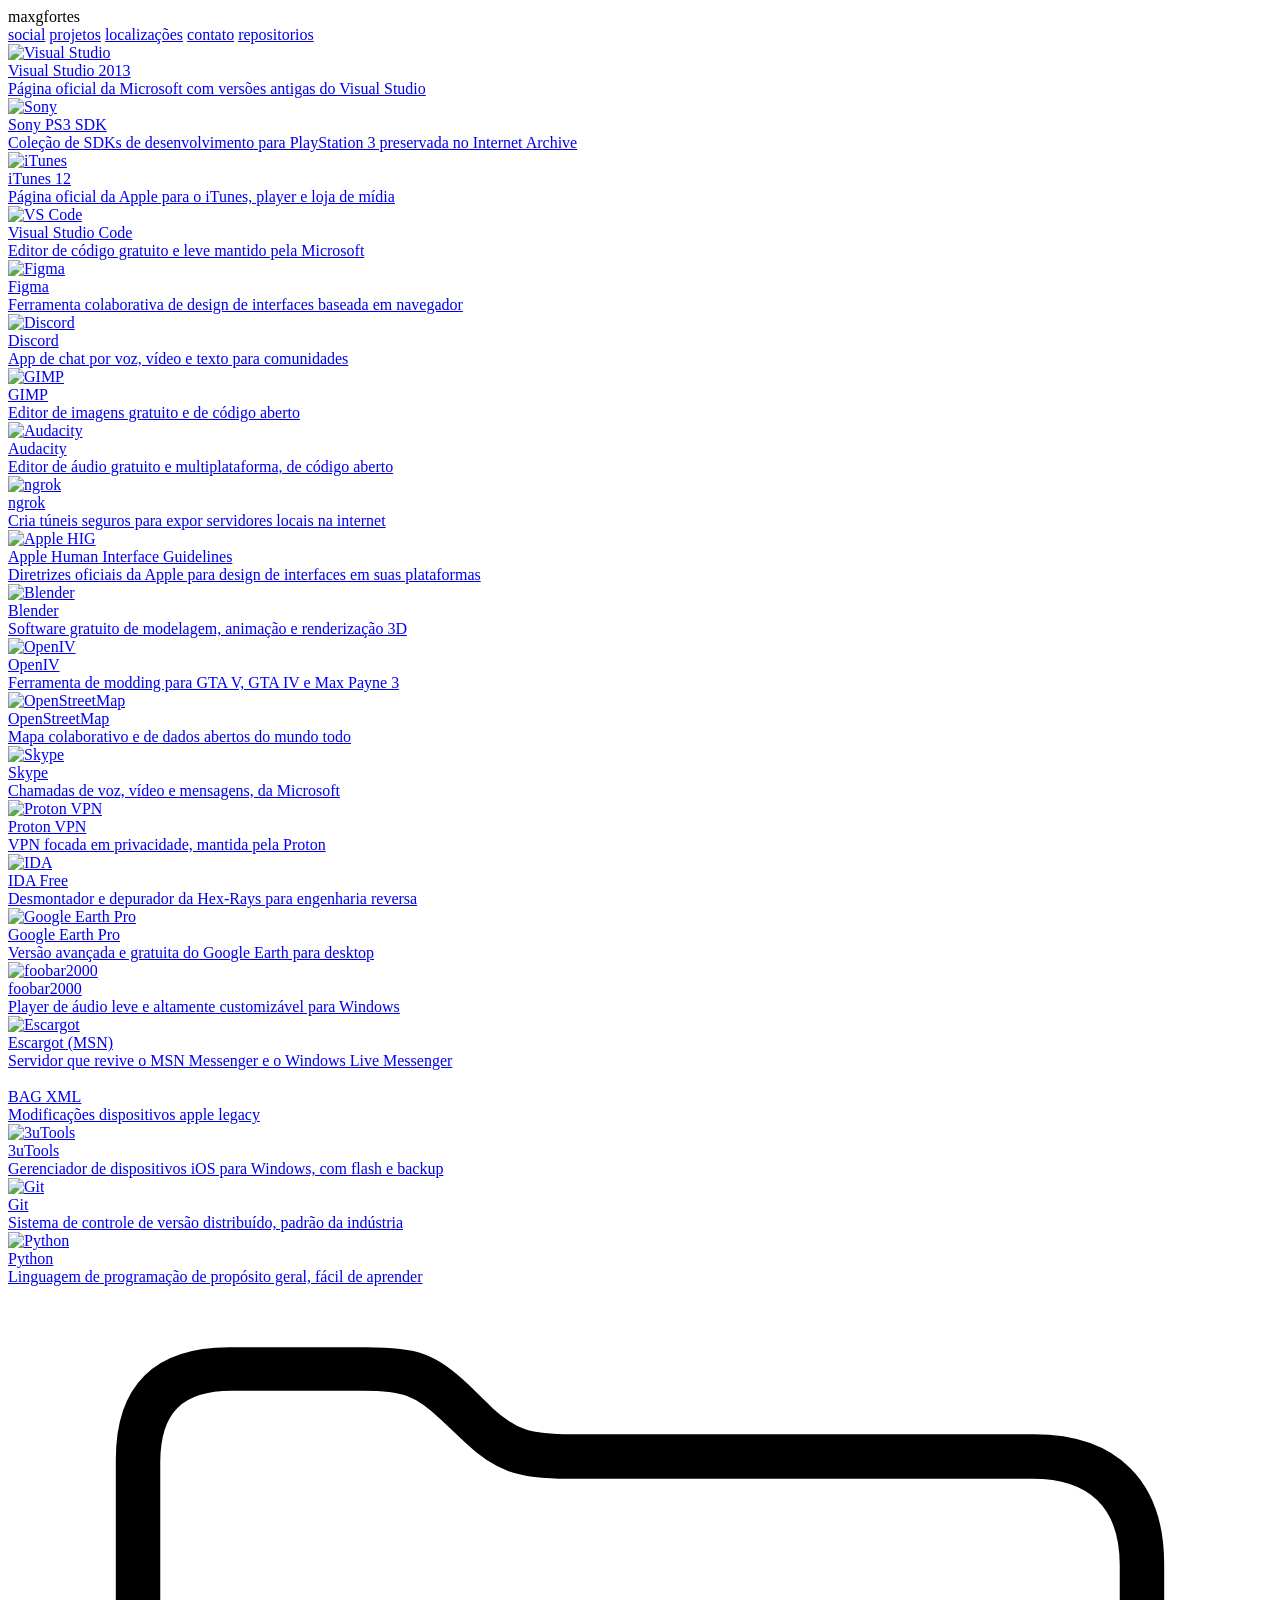
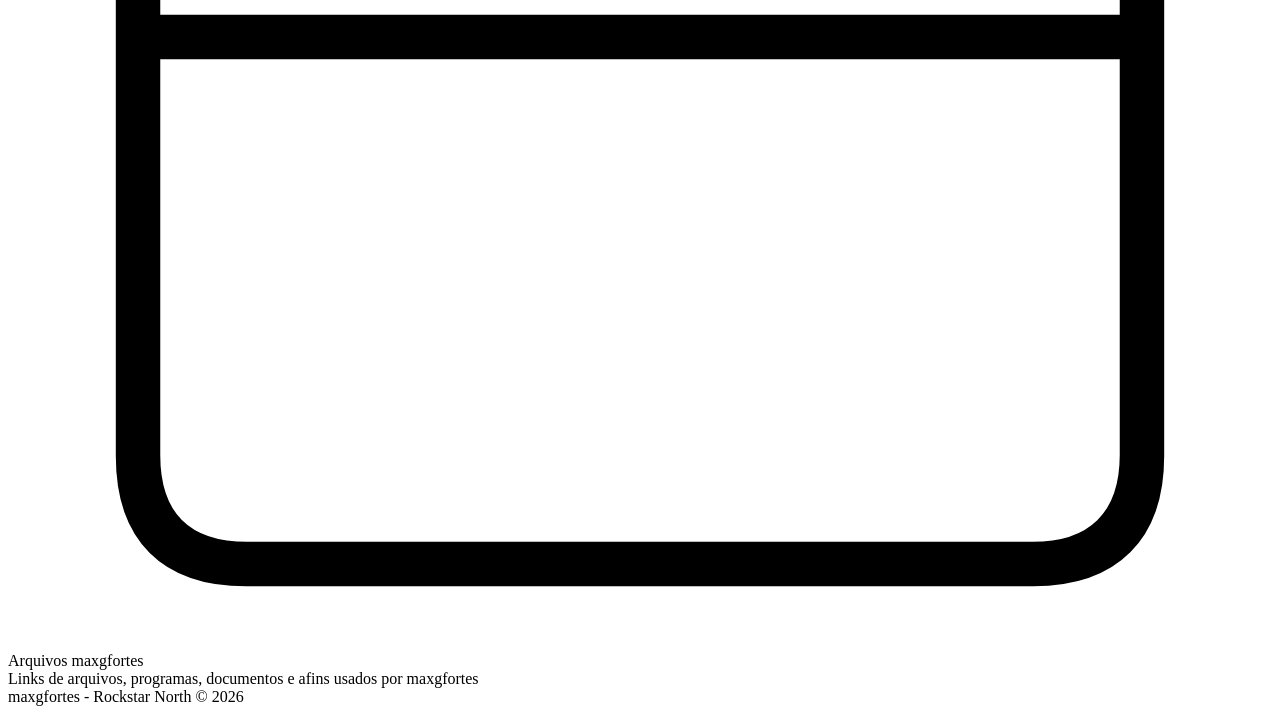
==== repo.html @ 43aa7b1a "Add files via upload" ====
<!doctype html>
<html lang="en">
  <head>
    <meta charset="utf-8" />
    <meta name="viewport" content="width=device-width, initial-scale=1" />
    <title>maxgfortes - repo</title>
    <link rel="icon" href="./public/img/icon.png" />
    <link rel="stylesheet" href="./src/projects/repo/css/style.css" />
  </head>
  <body>
    
    <div class="navbar">
        <div class="navbox left">
            <div class="logo">maxgfortes</div>
            <div class="logo-sub"></div>
        </div>
        <div class="navbox rigth">
            <div class="nav-links">
                <a href="/social.html">social</a>
                <a href="/projects.html">projetos</a>
                <a href="locations.html">localizações</a>
                <a href="/contact.html">contato</a>
                <a href="/repo.html">repositorios</a>
            </div>
        </div>
    </div>
    <main class="main">
    <div class="main-scroll">
        <div class="repo-grid">
            <a href="https://visualstudio.microsoft.com/vs/older-downloads/" target="_blank" rel="noopener">
                <div class="item-left">
                    <div class="repo-icon"><img src="https://encrypted-tbn0.gstatic.com/images?q=tbn:ANd9GcQT6_ukNGc6mFa9jQywK97vuQF76eLLN9j2a89fQEKq-HjA5CRuTFGxHcs&s=10" alt="Visual Studio"></div>
                </div>
                <div class="item-rigth">
                    <div class="repo-title">Visual Studio 2013</div>
                    <div class="repo-sub">Página oficial da Microsoft com versões antigas do Visual Studio</div>
                </div>
            </a>
            <a href="https://archive.org/details/ps3_sdks" target="_blank" rel="noopener">
                <div class="item-left">
                    <div class="repo-icon"><img src="https://cdn-icons-png.flaticon.com/512/5969/5969287.png" alt="Sony"></div>
                </div>
                <div class="item-rigth">
                    <div class="repo-title">Sony PS3 SDK</div>
                    <div class="repo-sub">Coleção de SDKs de desenvolvimento para PlayStation 3 preservada no Internet Archive</div>
                </div>
            </a>
            <a href="https://www.apple.com/itunes/" target="_blank" rel="noopener">
                <div class="item-left">
                    <div class="repo-icon"><img src="https://cdn.jim-nielsen.com/ios/512/itunes-store-2017-09-26.png?rf=1024" alt="iTunes"></div>
                </div>
                <div class="item-rigth">
                    <div class="repo-title">iTunes 12</div>
                    <div class="repo-sub">Página oficial da Apple para o iTunes, player e loja de mídia</div>
                </div>
            </a>
            <a href="https://code.visualstudio.com/" target="_blank" rel="noopener">
                <div class="item-left">
                    <div class="repo-icon"><img src="https://code.visualstudio.com/opengraphimg/opengraph-blog.png" alt="VS Code"></div>
                </div>
                <div class="item-rigth">
                    <div class="repo-title">Visual Studio Code</div>
                    <div class="repo-sub">Editor de código gratuito e leve mantido pela Microsoft</div>
                </div>
            </a>
            <a href="https://www.figma.com/" target="_blank" rel="noopener">
                <div class="item-left">
                    <div class="repo-icon"><img src="https://encrypted-tbn0.gstatic.com/images?q=tbn:ANd9GcSiIOvd_vqMply_hBJcCkobPmacvFCxgEvp5imye8NccQ&s" alt="Figma"></div>
                </div>
                <div class="item-rigth">
                    <div class="repo-title">Figma</div>
                    <div class="repo-sub">Ferramenta colaborativa de design de interfaces baseada em navegador</div>
                </div>
            </a>
            <a href="https://discord.com/download" target="_blank" rel="noopener">
                <div class="item-left">
                    <div class="repo-icon"><img src="https://pngimg.com/uploads/discord/small/discord_PNG8.png" alt="Discord"></div>
                </div>
                <div class="item-rigth">
                    <div class="repo-title">Discord</div>
                    <div class="repo-sub">App de chat por voz, vídeo e texto para comunidades</div>
                </div>
            </a>
            <a href="https://www.gimp.org/downloads/" target="_blank" rel="noopener">
                <div class="item-left">
                    <div class="repo-icon"><img src="https://i.postimg.cc/2yDZ4sMF/gimp.png" alt="GIMP"></div>
                </div>
                <div class="item-rigth">
                    <div class="repo-title">GIMP</div>
                    <div class="repo-sub">Editor de imagens gratuito e de código aberto</div>
                </div>
            </a>
            <a href="https://www.audacityteam.org/download/" target="_blank" rel="noopener">
                <div class="item-left">
                    <div class="repo-icon"><img src="https://i.postimg.cc/QM7C06pv/Apple-Music.png" alt="Audacity"></div>
                </div>
                <div class="item-rigth">
                    <div class="repo-title">Audacity</div>
                    <div class="repo-sub">Editor de áudio gratuito e multiplataforma, de código aberto</div>
                </div>
            </a>
            <a href="https://ngrok.com/download" target="_blank" rel="noopener">
                <div class="item-left">
                    <div class="repo-icon"><img src="https://media.licdn.com/dms/image/v2/D560BAQFRihnu1lD3Ig/company-logo_200_200/B56ZwAC1RxK4AM-/0/1769527268758/ngrok_logo?e=2147483647&v=beta&t=25AGGwXPB2LSDye996i4aK0y62ChYygMJGZKpHQfkz4" alt="ngrok"></div>
                </div>
                <div class="item-rigth">
                    <div class="repo-title">ngrok</div>
                    <div class="repo-sub">Cria túneis seguros para expor servidores locais na internet</div>
                </div>
            </a>
            <a href="https://developer.apple.com/design/human-interface-guidelines" target="_blank" rel="noopener">
                <div class="item-left">
                    <div class="repo-icon"><img src="https://cdn-icons-png.flaticon.com/512/5969/5969046.png" alt="Apple HIG"></div>
                </div>
                <div class="item-rigth">
                    <div class="repo-title">Apple Human Interface Guidelines</div>
                    <div class="repo-sub">Diretrizes oficiais da Apple para design de interfaces em suas plataformas</div>
                </div>
            </a>
            <a href="https://www.blender.org/download/" target="_blank" rel="noopener">
                <div class="item-left">
                    <div class="repo-icon"><img src="https://i.pinimg.com/564x/4e/a2/b1/4ea2b13af6f74daf5ca2503c457a2321.jpg" alt="Blender"></div>
                </div>
                <div class="item-rigth">
                    <div class="repo-title">Blender</div>
                    <div class="repo-sub">Software gratuito de modelagem, animação e renderização 3D</div>
                </div>
            </a>
            <a href="https://openiv.com/" target="_blank" rel="noopener">
                <div class="item-left">
                    <div class="repo-icon"><img src="https://staticdelivery.nexusmods.com/mods/253/images/thumbnails/4/4-1710609810-1866334141.png" alt="OpenIV"></div>
                </div>
                <div class="item-rigth">
                    <div class="repo-title">OpenIV</div>
                    <div class="repo-sub">Ferramenta de modding para GTA V, GTA IV e Max Payne 3</div>
                </div>
            </a>
            <a href="https://www.openstreetmap.org/" target="_blank" rel="noopener">
                <div class="item-left">
                    <div class="repo-icon"><img src="https://encrypted-tbn0.gstatic.com/images?q=tbn:ANd9GcQlqJD4AB2zbvcxIrKDbwpRSDX7sVRSfT0aD8mVWppJY4sYKS1PYmYX93dw&s=10" alt="OpenStreetMap"></div>
                </div>
                <div class="item-rigth">
                    <div class="repo-title">OpenStreetMap</div>
                    <div class="repo-sub">Mapa colaborativo e de dados abertos do mundo todo</div>
                </div>
            </a>
            <a href="https://www.skype.com/en/get-skype/" target="_blank" rel="noopener">
                <div class="item-left">
                    <div class="repo-icon"><img src="https://encrypted-tbn0.gstatic.com/images?q=tbn:ANd9GcTnyvc0b8vIwwry5glOwrFBrsp1dIzc9H3KHGebQteAWA&s=10https://logo.clearbit.com/skype.com" alt="Skype"></div>
                </div>
                <div class="item-rigth">
                    <div class="repo-title">Skype</div>
                    <div class="repo-sub">Chamadas de voz, vídeo e mensagens, da Microsoft</div>
                </div>
            </a>
            <a href="https://protonvpn.com/download" target="_blank" rel="noopener">
                <div class="item-left">
                    <div class="repo-icon"><img src="https://m.media-amazon.com/images/I/51gvJaXQh4L.png" alt="Proton VPN"></div>
                </div>
                <div class="item-rigth">
                    <div class="repo-title">Proton VPN</div>
                    <div class="repo-sub">VPN focada em privacidade, mantida pela Proton</div>
                </div>
            </a>
            <a href="https://hex-rays.com/ida-free/" target="_blank" rel="noopener">
                <div class="item-left">
                    <div class="repo-icon"><img src="https://encrypted-tbn0.gstatic.com/images?q=tbn:ANd9GcSRjvwjUgxIOItUyQFUUGNon_OT63IJmo6XgA8TzA3tpg&s=10" alt="IDA"></div>
                </div>
                <div class="item-rigth">
                    <div class="repo-title">IDA Free</div>
                    <div class="repo-sub">Desmontador e depurador da Hex-Rays para engenharia reversa</div>
                </div>
            </a>
            <a href="https://www.google.com/earth/versions/#earth-pro" target="_blank" rel="noopener">
                <div class="item-left">
                    <div class="repo-icon"><img src="https://i.postimg.cc/6Qxt5Bvb/Displaperture.png" alt="Google Earth Pro"></div>
                </div>
                <div class="item-rigth">
                    <div class="repo-title">Google Earth Pro</div>
                    <div class="repo-sub">Versão avançada e gratuita do Google Earth para desktop</div>
                </div>
            </a>
            <a href="https://www.foobar2000.org/download" target="_blank" rel="noopener">
                <div class="item-left">
                    <div class="repo-icon"><img src="https://i.postimg.cc/JnBN3cnx/Foobar.png" alt="foobar2000"></div>
                </div>
                <div class="item-rigth">
                    <div class="repo-title">foobar2000</div>
                    <div class="repo-sub">Player de áudio leve e altamente customizável para Windows</div>
                </div>
            </a>
            <a href="https://escargot.chat/" target="_blank" rel="noopener">
                <div class="item-left">
                    <div class="repo-icon"><img src="https://images.seeklogo.com/logo-png/15/1/msn-messenger-logo-png_seeklogo-158006.png" alt="Escargot"></div>
                </div>
                <div class="item-rigth">
                    <div class="repo-title">Escargot (MSN)</div>
                    <div class="repo-sub">Servidor que revive o MSN Messenger e o Windows Live Messenger</div>
                </div>
            </a>
            <a href="https://bag-xml.com/" target="_blank" rel="noopener">
                <div class="item-left">
                    <div class="repo-icon"><img src="https://upload.wikimedia.org/wikipedia/commons/4/4c/IOS_6_Logo_2012_Original.png?utm_source=commons.wikimedia.org&utm_campaign=index&utm_content=original" alt=""></div>
                </div>
                <div class="item-rigth">
                    <div class="repo-title">BAG XML</div>
                    <div class="repo-sub">Modificações dispositivos apple legacy</div>
                </div>
            </a>
            <a href="https://www.3u.com/" target="_blank" rel="noopener">
                <div class="item-left">
                    <div class="repo-icon"><img src="https://media.licdn.com/dms/image/v2/C4E0BAQE-Qg5INckekA/company-logo_200_200/company-logo_200_200/0/1631325906176?e=2147483647&v=beta&t=lDbkJdAlV68iNCadTBXZdvyKgOuu-SnKH01ckqdui-Q" alt="3uTools"></div>
                </div>
                <div class="item-rigth">
                    <div class="repo-title">3uTools</div>
                    <div class="repo-sub">Gerenciador de dispositivos iOS para Windows, com flash e backup</div>
                </div>
            </a>
            <a href="https://git-scm.com/downloads" target="_blank" rel="noopener">
                <div class="item-left">
                    <div class="repo-icon"><img src="https://cdn-icons-png.flaticon.com/512/5968/5968866.png" alt="Git"></div>
                </div>
                <div class="item-rigth">
                    <div class="repo-title">Git</div>
                    <div class="repo-sub">Sistema de controle de versão distribuído, padrão da indústria</div>
                </div>
            </a>
            <a href="https://www.python.org/downloads/" target="_blank" rel="noopener">
                <div class="item-left">
                    <div class="repo-icon"><img src="https://encrypted-tbn0.gstatic.com/images?q=tbn:ANd9GcRCbcEtaliVWsTqndwvtiAsVHnbenQhiC8GYovQE1PgnNi8uzxH90LI6JI&s=10" alt="Python"></div>
                </div>
                <div class="item-rigth">
                    <div class="repo-title">Python</div>
                    <div class="repo-sub">Linguagem de programação de propósito geral, fácil de aprender</div>
                </div>
            </a>
        </div>
    </div>
    <div class="about-area">
        <div class="about-box">
            <div class="about-icon">
                <svg viewBox="0 0 58.373046875 44.408203125" xmlns="http://www.w3.org/2000/svg">
                    <g fill-rule="nonzero" transform="scale(1,-1) translate(0,-44.408203125)">
                        <path fill="black" stroke="black" fill-opacity="1" stroke-width="1" d="M 11.0,3.330078125 L 47.3515625,3.330078125 C 50.9609375,3.330078125 52.89453125,5.28515625 52.89453125,8.8515625 L 52.89453125,31.560546875 C 52.89453125,35.10546875 50.9609375,37.060546875 47.373046875,37.060546875 L 26.017578125,37.060546875 C 24.041015625,37.060546875 23.224609375,37.296875 22.0,38.435546875 L 20.92578125,39.48828125 C 19.529296875,40.841796875 18.77734375,41.078125 16.564453125,41.078125 L 10.205078125,41.078125 C 7.025390625,41.078125 5.478515625,39.53125 5.478515625,36.39453125 L 5.478515625,8.8515625 C 5.478515625,5.2421875 7.390625,3.330078125 11.0,3.330078125 Z M 6.53125,36.265625 C 6.53125,38.84375 7.77734375,40.068359375 10.333984375,40.068359375 L 16.4140625,40.068359375 C 18.283203125,40.068359375 19.056640625,39.83203125 20.345703125,38.5859375 L 21.44140625,37.5546875 C 22.6875,36.3515625 23.6328125,36.0078125 25.8671875,36.0078125 L 47.30859375,36.0078125 C 50.1875,36.0078125 51.841796875,34.482421875 51.841796875,31.49609375 L 51.841796875,28.724609375 L 6.53125,28.724609375 Z M 11.04296875,4.3828125 C 8.078125,4.3828125 6.53125,5.9296875 6.53125,8.89453125 L 6.53125,27.671875 L 51.841796875,27.671875 L 51.841796875,8.89453125 C 51.841796875,5.9296875 50.1875,4.3828125 47.30859375,4.3828125 Z"/>
                    </g>
                </svg>
            </div>
            <div class="about-bottom">
                <div class="about-title">Arquivos maxgfortes</div>
                <div class="about-sub">Links de arquivos, programas, documentos e afins usados por maxgfortes</div>
            </div>
        </div>
    </div>
    </main>
    <footer>
      maxgfortes  -  Rockstar North &copy; 2026
    </footer>
  </body>
</html>
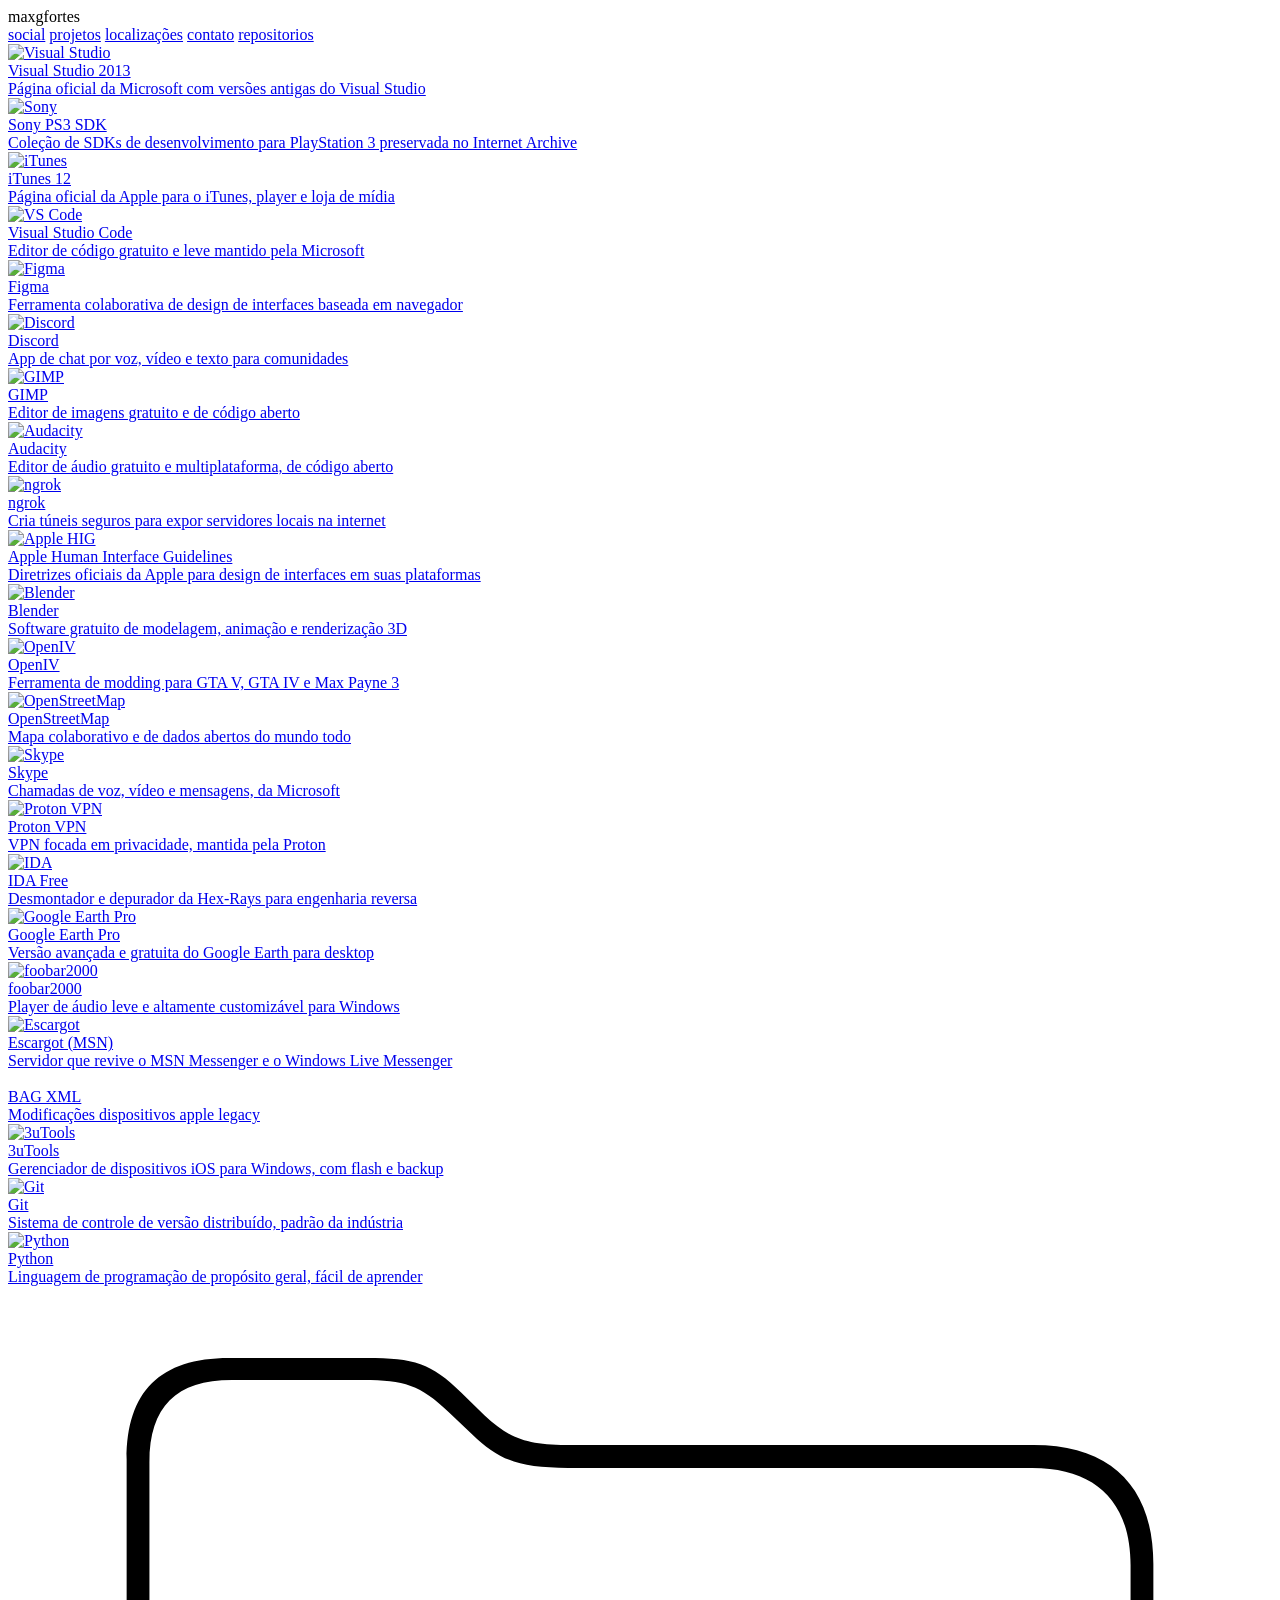
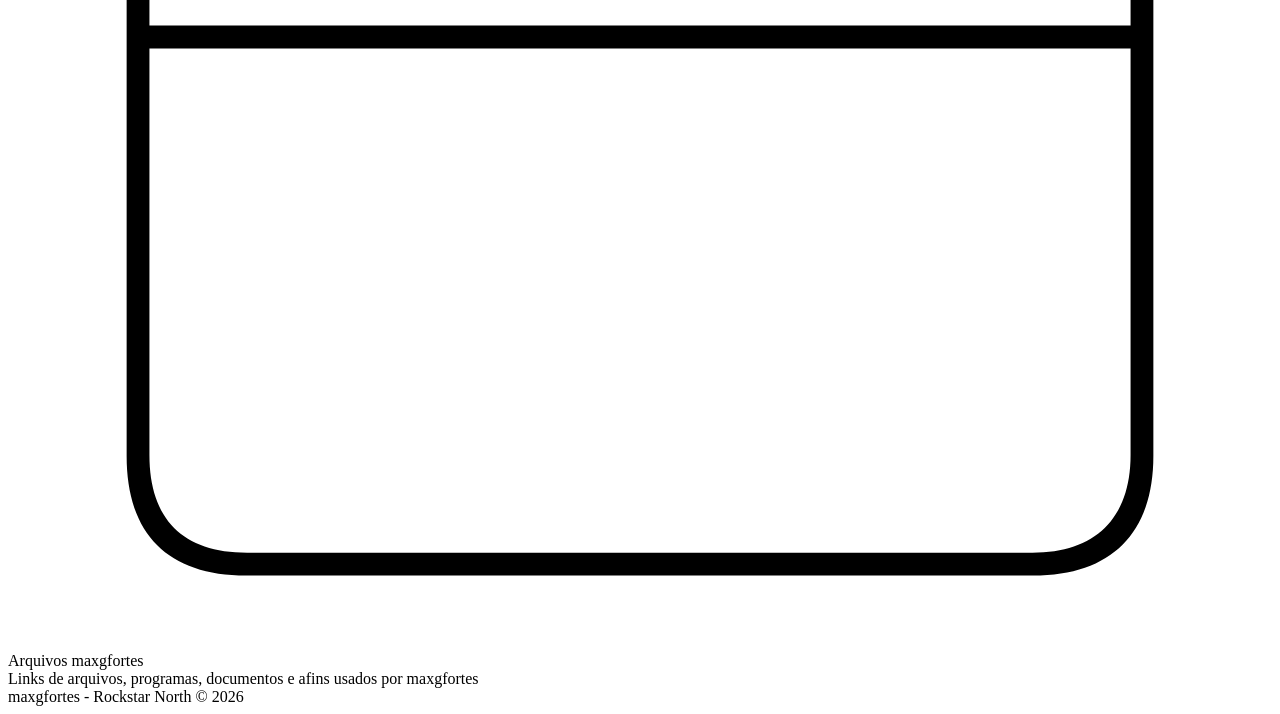
==== commit 9bc4be01: "Add files via upload" ====
--- a/repo.html
+++ b/repo.html
@@ -241,7 +241,7 @@
             <div class="about-icon">
                 <svg viewBox="0 0 58.373046875 44.408203125" xmlns="http://www.w3.org/2000/svg">
                     <g fill-rule="nonzero" transform="scale(1,-1) translate(0,-44.408203125)">
-                        <path fill="black" stroke="black" fill-opacity="1" stroke-width="1" d="M 11.0,3.330078125 L 47.3515625,3.330078125 C 50.9609375,3.330078125 52.89453125,5.28515625 52.89453125,8.8515625 L 52.89453125,31.560546875 C 52.89453125,35.10546875 50.9609375,37.060546875 47.373046875,37.060546875 L 26.017578125,37.060546875 C 24.041015625,37.060546875 23.224609375,37.296875 22.0,38.435546875 L 20.92578125,39.48828125 C 19.529296875,40.841796875 18.77734375,41.078125 16.564453125,41.078125 L 10.205078125,41.078125 C 7.025390625,41.078125 5.478515625,39.53125 5.478515625,36.39453125 L 5.478515625,8.8515625 C 5.478515625,5.2421875 7.390625,3.330078125 11.0,3.330078125 Z M 6.53125,36.265625 C 6.53125,38.84375 7.77734375,40.068359375 10.333984375,40.068359375 L 16.4140625,40.068359375 C 18.283203125,40.068359375 19.056640625,39.83203125 20.345703125,38.5859375 L 21.44140625,37.5546875 C 22.6875,36.3515625 23.6328125,36.0078125 25.8671875,36.0078125 L 47.30859375,36.0078125 C 50.1875,36.0078125 51.841796875,34.482421875 51.841796875,31.49609375 L 51.841796875,28.724609375 L 6.53125,28.724609375 Z M 11.04296875,4.3828125 C 8.078125,4.3828125 6.53125,5.9296875 6.53125,8.89453125 L 6.53125,27.671875 L 51.841796875,27.671875 L 51.841796875,8.89453125 C 51.841796875,5.9296875 50.1875,4.3828125 47.30859375,4.3828125 Z"/>
+                        <path fill-opacity="1" stroke-width="1" d="M 11.0,3.330078125 L 47.3515625,3.330078125 C 50.9609375,3.330078125 52.89453125,5.28515625 52.89453125,8.8515625 L 52.89453125,31.560546875 C 52.89453125,35.10546875 50.9609375,37.060546875 47.373046875,37.060546875 L 26.017578125,37.060546875 C 24.041015625,37.060546875 23.224609375,37.296875 22.0,38.435546875 L 20.92578125,39.48828125 C 19.529296875,40.841796875 18.77734375,41.078125 16.564453125,41.078125 L 10.205078125,41.078125 C 7.025390625,41.078125 5.478515625,39.53125 5.478515625,36.39453125 L 5.478515625,8.8515625 C 5.478515625,5.2421875 7.390625,3.330078125 11.0,3.330078125 Z M 6.53125,36.265625 C 6.53125,38.84375 7.77734375,40.068359375 10.333984375,40.068359375 L 16.4140625,40.068359375 C 18.283203125,40.068359375 19.056640625,39.83203125 20.345703125,38.5859375 L 21.44140625,37.5546875 C 22.6875,36.3515625 23.6328125,36.0078125 25.8671875,36.0078125 L 47.30859375,36.0078125 C 50.1875,36.0078125 51.841796875,34.482421875 51.841796875,31.49609375 L 51.841796875,28.724609375 L 6.53125,28.724609375 Z M 11.04296875,4.3828125 C 8.078125,4.3828125 6.53125,5.9296875 6.53125,8.89453125 L 6.53125,27.671875 L 51.841796875,27.671875 L 51.841796875,8.89453125 C 51.841796875,5.9296875 50.1875,4.3828125 47.30859375,4.3828125 Z"/>
                     </g>
                 </svg>
             </div>
